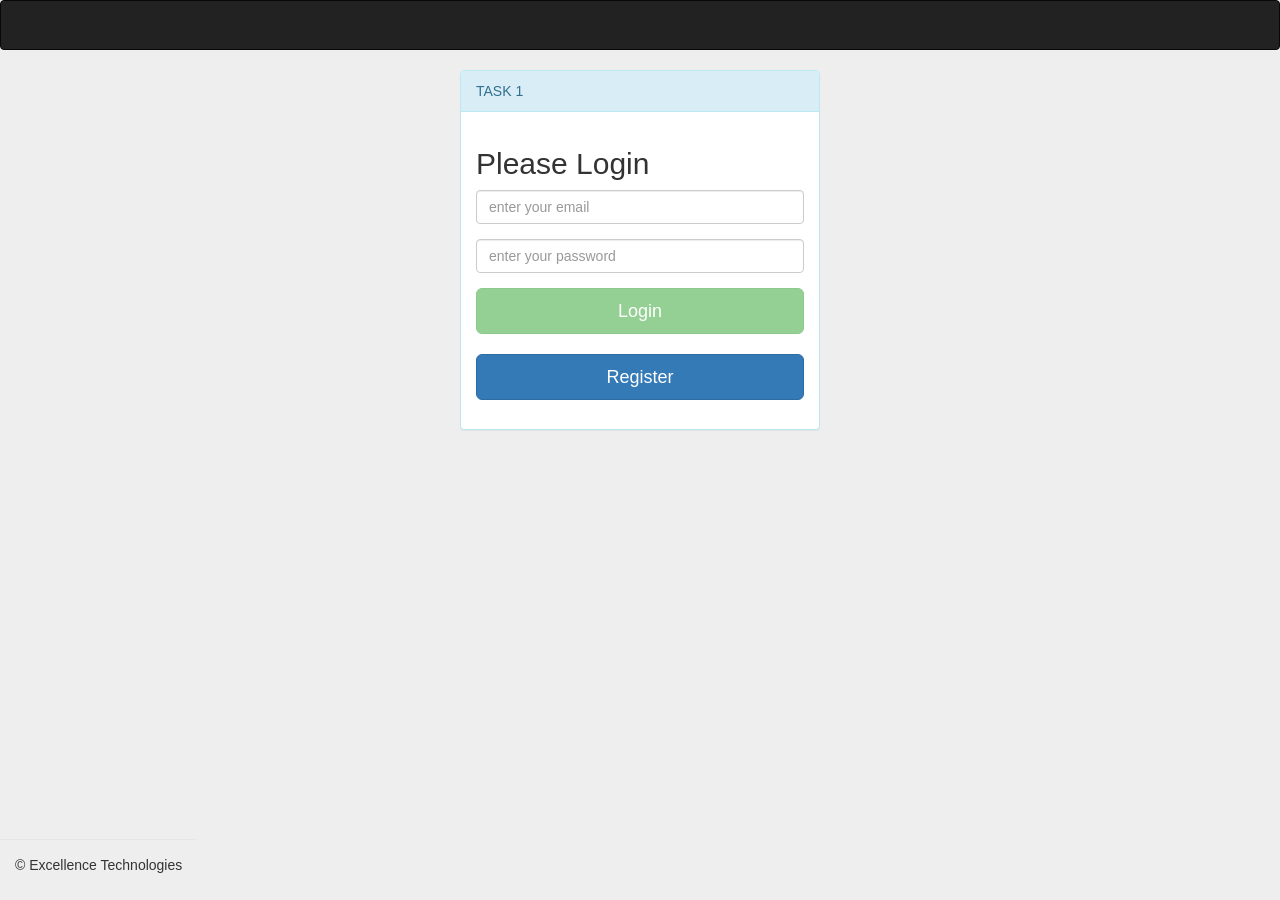
==== index.html @ 5a17a781 "add footer in project use naming view" ====
<html lang="en" ng-app="formApp">
    <head>
        <meta charset="UTF-8">
        <meta name="viewport" content="width=device-width, initial-scale=1">
        <title></title>
        <script src="lib/jquery-2.1.4.js" type="text/javascript"></script>
        <script src="lib/angular.js" type="text/javascript"></script>
        <script src="lib/angular-ui-router.js" type="text/javascript"></script>
        <script src="lib/ngStorage.min.js" type="text/javascript"></script>
        <script src="lib/angular-datepicker.js" type="text/javascript"></script>
        <!--CONTROLLER&SERVICES-->
        <script src="lib/appcontroller.js" type="text/javascript"></script> 
        <script src="lib/route.provider.js" type="text/javascript"></script>
        <script src="registration/register.controller.js" type="text/javascript"></script>
        <script src="lib/services.js" type="text/javascript"></script>
        <script src="invite/invite.controller.js" type="text/javascript"></script> 
         <script src="user/userFetch.controller.js" type="text/javascript"></script>
         <script src="login/login.controller.js" type="text/javascript"></script>
               
                
        <script src="home/home.controller.js" type="text/javascript"></script>

        <script src="menu/topMenu.controller.js" type="text/javascript"></script>
        <script src="footer/footer.directive.js" type="text/javascript"></script>
        <script src="footer/footer.js" type="text/javascript"></script>
        
        
            


        <!--C S S-->
         <link  href="css/angular-datepicker.css" rel="stylesheet" type="text/css"/>
        <link  href="css/bootstrap.css" rel="stylesheet" type="text/css"/>
         <link  href="css/footer.css" rel="stylesheet" type="text/css"/>
    </head>


    <body>



<div class="navbar-wrapper">
<nav class="navbar navbar-inverse">

        <button type="button" class="navbar-toggle collapsed" data-toggle="collapse" data-target="#navbar" aria-expanded="false" aria-controls="navbar">
              <span class="sr-only">Toggle navigation</span>
              <span class="icon-bar"></span>
              <span class="icon-bar"></span>
              <span class="icon-bar"></span>
            </button>
    
    <div id="navbar" class="navbar-collapse collapse">
    <ul class="nav navbar-nav">
        

    </ul> 

   </div> 
    

</nav>
</div>

        <div ui-view="menu">
        </div>
        <div ui-view="header">
        </div>
        <div footer>
        </div>



    </body>
</html>
---- css/angular-datepicker.css ----
datepicker a, [datepicker] a, .datepicker a{
  color:inherit;
  text-decoration:none;
}
datepicker a:hover, [datepicker] a:hover, .datepicker a:hover{
  text-decoration:none;
}
datepicker select, datepicker select:focus, datepicker select:hover,
.datepicker select, .datepicker select:focus, .datepicker select:hover,
[datepicker] select, [datepicker] select:focus, [datepicker] select:hover{
  width:100%;
   overflow: hidden;
   background:none;
   color:#fff;
   background-color: #138EFA;
   border-radius:2px;
   border: 0;
   margin-top:5px;
}
datepicker, .datepicker, [datepicker],
._720kb-datepicker-calendar-header,
._720kb-datepicker-calendar-body,
._720kb-datepicker-calendar-days-header,
._720kb-datepicker-calendar-years-pagination-pages {
  /*font-family: Helvetica Neue;*/
  font-size: 13.5px;
  -webkit-box-sizing: border-box;
  -moz-box-sizing: border-box;
  -ms-box-sizing: border-box;
  box-sizing: border-box;
  /*width: 100%;
  //margin: 0 auto;
  //float: left;
  clear: right;*/
}
._720kb-datepicker-calendar {
  background: white;
  color: #333;
  position: absolute;
  z-index: 999;
  /*min-width: 220px;
  margin: 0 auto;
  width: 101%;*/
  -webkit-box-shadow: 0 0 0 1px rgba(0, 0, 0, 0.1) inset;
  -moz-box-shadow: 0 0 0 1px rgba(0, 0, 0, 0.1) inset;
  box-shadow: 0 0 0 1px rgba(0, 0, 0, 0.1) inset;
  visibility: hidden;
  overflow:hidden;
  margin-left:-0.5%;
  padding: 0 0 2% 0;
  -webkit-border-radius: 3px;
  -moz-border-radius: 3px;
  border-radius: 3px;
}
._720kb-datepicker-calendar._720kb-datepicker-open {
  visibility: visible;
}
._720kb-datepicker-calendar-header {
  text-align: center;
  font-size: 15px;
  line-height: 40px;
}
._720kb-datepicker-calendar-header:nth-child(odd) {
  background: #138EFA;
}
._720kb-datepicker-calendar-header:nth-child(even) {
  background: #7BC6FC;
}
._720kb-datepicker-calendar-header-left,
._720kb-datepicker-calendar-header-middle,
._720kb-datepicker-calendar-header-right {
  width: 15%;
  float: left;
}
._720kb-datepicker-calendar-header-middle {
  width: 70%;
}

._720kb-datepicker-calendar-header-closed-pagination::after {
  content: " \25BE";
}

._720kb-datepicker-calendar-header-opened-pagination::after {
  content: " \25F9";
}

._720kb-datepicker-calendar-body {
  width: 96%;
  margin: 2%;
  text-align: center;
}
._720kb-datepicker-calendar-day {
  cursor: pointer;
  font-size: 12.5px;
  width: 12.2%;
  margin:5px 1%;
  padding: 1.5% 0;
  float: left;
  -webkit-border-radius: 1px;
  -moz-border-radius: 1px;
  border-radius: 1px;
}
._720kb-datepicker-calendar-day:hover,._720kb-datepicker-calendar-day._720kb-datepicker-active {
  background: rgba(0, 0, 0, 0.03);
}
._720kb-datepicker-calendar-header a, ._720kb-datepicker-calendar-header a:hover {
  text-decoration:none;
  padding:3% 9% 4% 9%;
  font-size: 13.5px;
  color:rgba(0, 0, 0, 0.55);
  font-weight: bold;
  -webkit-border-radius: 3px;
  -moz-border-radius: 3px;
  border-radius: 3px;
}
._720kb-datepicker-calendar-header a:hover {
  color:rgba(0, 0, 0, 0.9);
  background: rgba(255, 255, 255, 0.45);
}
._720kb-datepicker-calendar-month {
  color:#fff;
}
._720kb-datepicker-calendar-month span {
  font-size: 13px;
  color:rgba(0, 0, 0, 0.4);
}
._720kb-datepicker-calendar-month a span  i {
  font-style: normal;
  font-size:15px;
}
._720kb-datepicker-calendar-month a, ._720kb-datepicker-calendar-month a:hover {
  padding: 3px;
  margin-left:1%;
}
._720kb-datepicker-calendar-years-pagination{
  padding:2% 0 0 0;
  float:left;
  clear: right;
  width: 100%;
}
._720kb-datepicker-calendar-years-pagination a, ._720kb-datepicker-calendar-years-pagination a:hover {
  font-size:12px;
  padding:0 7px;
  font-weight: normal;
  margin:3px 1% 0 1%;
  line-height: 20px;
  display: inline-block;
}
._720kb-datepicker-calendar-years-pagination a._720kb-datepicker-active {
  color:rgba(0, 0, 0, 0.9);
  font-weight: 500;
  background: rgba(255, 255, 255, 0.45);
}
._720kb-datepicker-calendar-years-pagination-pages a,._720kb-datepicker-calendar-years-pagination-pages a:hover{
  padding:5px 10px;
}
._720kb-datepicker-calendar-days-header{
  max-width: 100%;
  margin:0 auto;
  padding:0 2% 0 2%;
  background: rgba(19, 142, 250, 0.08);
  border-bottom:1px solid rgba(0,0,0,0.02);
}
._720kb-datepicker-calendar-days-header div{
 width: 13.2%;
 font-weight: 500;
 font-size: 11.5px;
 padding:10px 0.5%;
 float:left;
 text-align: center;
 color:rgba(0,0,0,0.7);
}
._720kb-datepicker-calendar-days
._720kb-datepicker-default-button{
  font-size: 18.5px;
  position: relative;
  bottom:-0.5px;
}
._720kb-datepicker-calendar-header-middle._720kb-datepicker-mobile-item{
  width:95%;
  float:none;
  margin:0 auto;
}
._720kb-datepicker-item-hidden{
  visibility:hidden;
}
._720kb-datepicker-calendar-day._720kb-datepicker-disabled,
._720kb-datepicker-calendar-day._720kb-datepicker-disabled:hover,
._720kb-datepicker-calendar-years-pagination a._720kb-datepicker-disabled,
._720kb-datepicker-calendar-years-pagination a._720kb-datepicker-disabled:hover,
._720kb-datepicker-calendar-years-pagination a._720kb-datepicker-active._720kb-datepicker-disabled,
._720kb-datepicker-calendar-years-pagination a._720kb-datepicker-active._720kb-datepicker-disabled:hover{
  color:rgba(0,0,0,0.2);
  background: rgba(25,2,0,0.02);
  cursor: default;
}
---- css/footer.css ----
html, body {
  height: 100%;
}

.modal-footer {
  position: absolute;
  bottom: 0;
  width: auto;
}
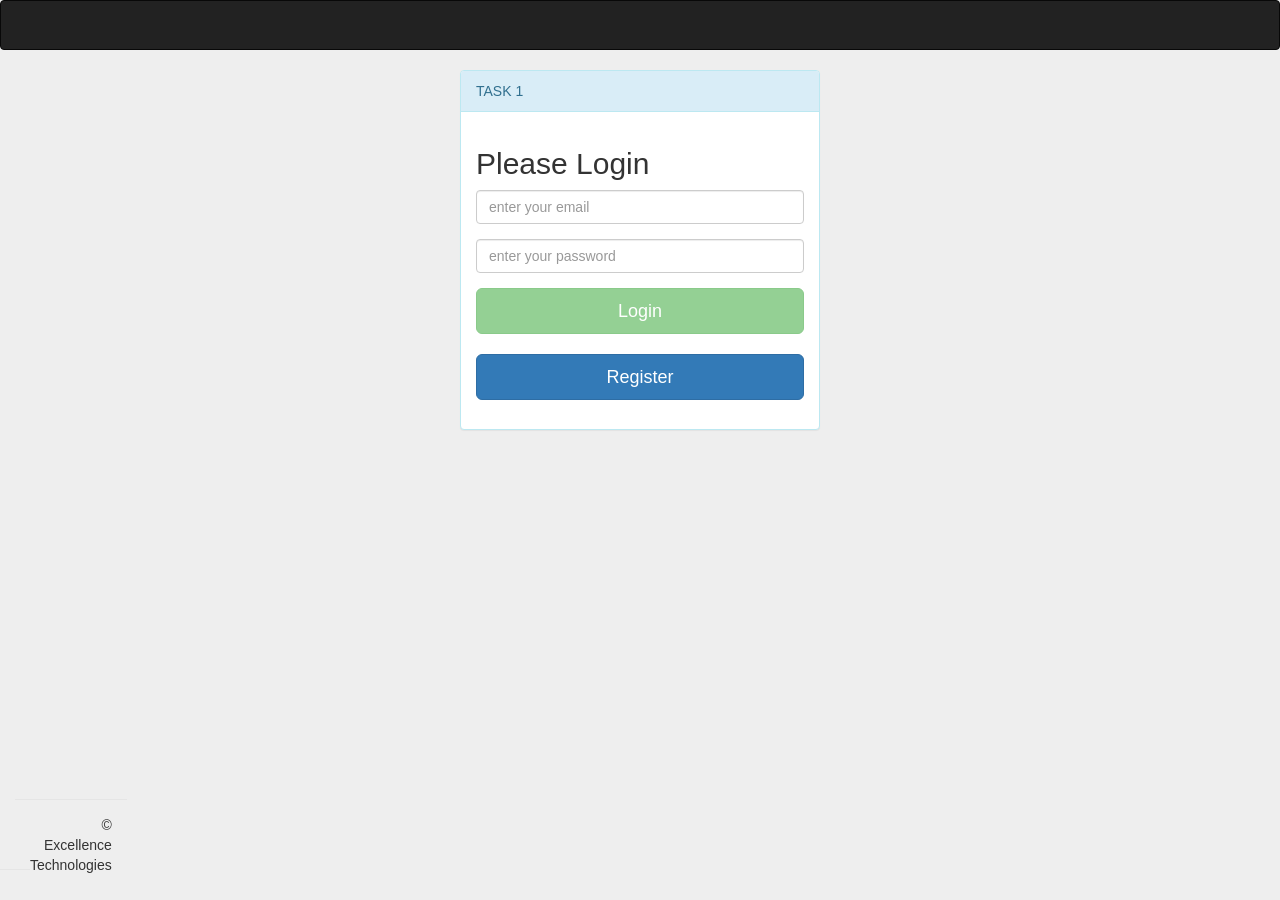
==== commit 72db479e: "login check and ajax fire LIFT, Module Naming" ====
--- a/index.html
+++ b/index.html
@@ -10,30 +10,35 @@
         <script src="lib/angular-ui-router.js" type="text/javascript"></script>
         <script src="lib/ngStorage.min.js" type="text/javascript"></script>
         <script src="lib/angular-datepicker.js" type="text/javascript"></script>
+        
         <!--CONTROLLER&SERVICES-->
-        <script src="lib/appcontroller.js" type="text/javascript"></script> 
-        <script src="lib/route.provider.js" type="text/javascript"></script>
+        
+        <script src="app.module.js" type="text/javascript"></script> 
+        <script src="app.route.provider.js" type="text/javascript"></script>
+        <script src="services/services.js" type="text/javascript"></script>
+        
         <script src="registration/register.controller.js" type="text/javascript"></script>
-        <script src="lib/services.js" type="text/javascript"></script>
+        
+        
         <script src="invite/invite.controller.js" type="text/javascript"></script> 
-         <script src="user/userFetch.controller.js" type="text/javascript"></script>
-         <script src="login/login.controller.js" type="text/javascript"></script>
-               
-                
+        
+        <script src="user/userFetch.controller.js" type="text/javascript"></script>
+        <script src="user/userFetch.filter.js" type="text/javascript"></script>
+        
+        <script src="login/login.controller.js" type="text/javascript"></script>
+
+
         <script src="home/home.controller.js" type="text/javascript"></script>
 
         <script src="menu/topMenu.controller.js" type="text/javascript"></script>
+        
         <script src="footer/footer.directive.js" type="text/javascript"></script>
         <script src="footer/footer.js" type="text/javascript"></script>
-        
-        
-            
-
 
         <!--C S S-->
-         <link  href="css/angular-datepicker.css" rel="stylesheet" type="text/css"/>
+        <link  href="css/angular-datepicker.css" rel="stylesheet" type="text/css"/>
         <link  href="css/bootstrap.css" rel="stylesheet" type="text/css"/>
-         <link  href="css/footer.css" rel="stylesheet" type="text/css"/>
+        <link  href="css/footer.css" rel="stylesheet" type="text/css"/>
     </head>
 
 
@@ -41,27 +46,27 @@
 
 
 
-<div class="navbar-wrapper">
-<nav class="navbar navbar-inverse">
+        <div class="navbar-wrapper">
+            <nav class="navbar navbar-inverse">
 
-        <button type="button" class="navbar-toggle collapsed" data-toggle="collapse" data-target="#navbar" aria-expanded="false" aria-controls="navbar">
-              <span class="sr-only">Toggle navigation</span>
-              <span class="icon-bar"></span>
-              <span class="icon-bar"></span>
-              <span class="icon-bar"></span>
-            </button>
-    
-    <div id="navbar" class="navbar-collapse collapse">
-    <ul class="nav navbar-nav">
-        
+                <button type="button" class="navbar-toggle collapsed" data-toggle="collapse" data-target="#navbar" aria-expanded="false" aria-controls="navbar">
+                    <span class="sr-only">Toggle navigation</span>
+                    <span class="icon-bar"></span>
+                    <span class="icon-bar"></span>
+                    <span class="icon-bar"></span>
+                </button>
 
-    </ul> 
+                <div id="navbar" class="navbar-collapse collapse">
+                    <ul class="nav navbar-nav">
 
-   </div> 
-    
 
-</nav>
-</div>
+                    </ul> 
+
+                </div> 
+
+
+            </nav>
+        </div>
 
         <div ui-view="menu">
         </div>
--- a/css/footer.css
+++ b/css/footer.css
@@ -1,13 +1,16 @@
 
   html, body {
   height: 100%;
-}
+position: relative !important;
+  }
 
 .modal-footer {
   position: absolute;
   bottom: 0;
   width: auto;
+clear: both;
 }
+
 
 
    
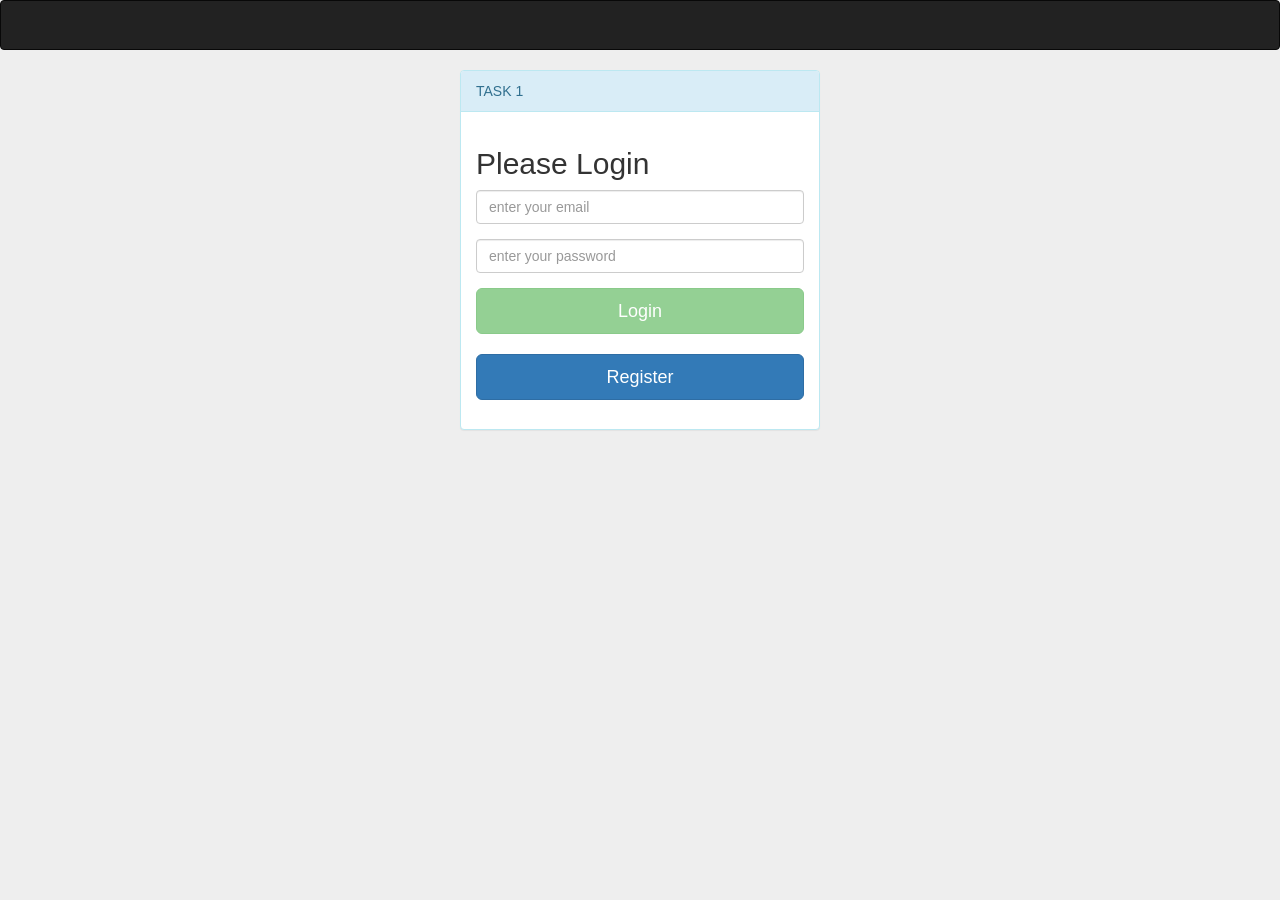
==== commit d872b41b: "change footer in named view" ====
--- a/index.html
+++ b/index.html
@@ -32,8 +32,8 @@
 
         <script src="menu/topMenu.controller.js" type="text/javascript"></script>
         
-        <script src="footer/footer.directive.js" type="text/javascript"></script>
-        <script src="footer/footer.js" type="text/javascript"></script>
+<!--        <script src="footer/footer.directive.js" type="text/javascript"></script>
+        <script src="footer/footer.js" type="text/javascript"></script>-->
 
         <!--C S S-->
         <link  href="css/angular-datepicker.css" rel="stylesheet" type="text/css"/>
@@ -72,7 +72,7 @@
         </div>
         <div ui-view="header">
         </div>
-        <div footer>
+        <div ui-view="footer">
         </div>
 
 
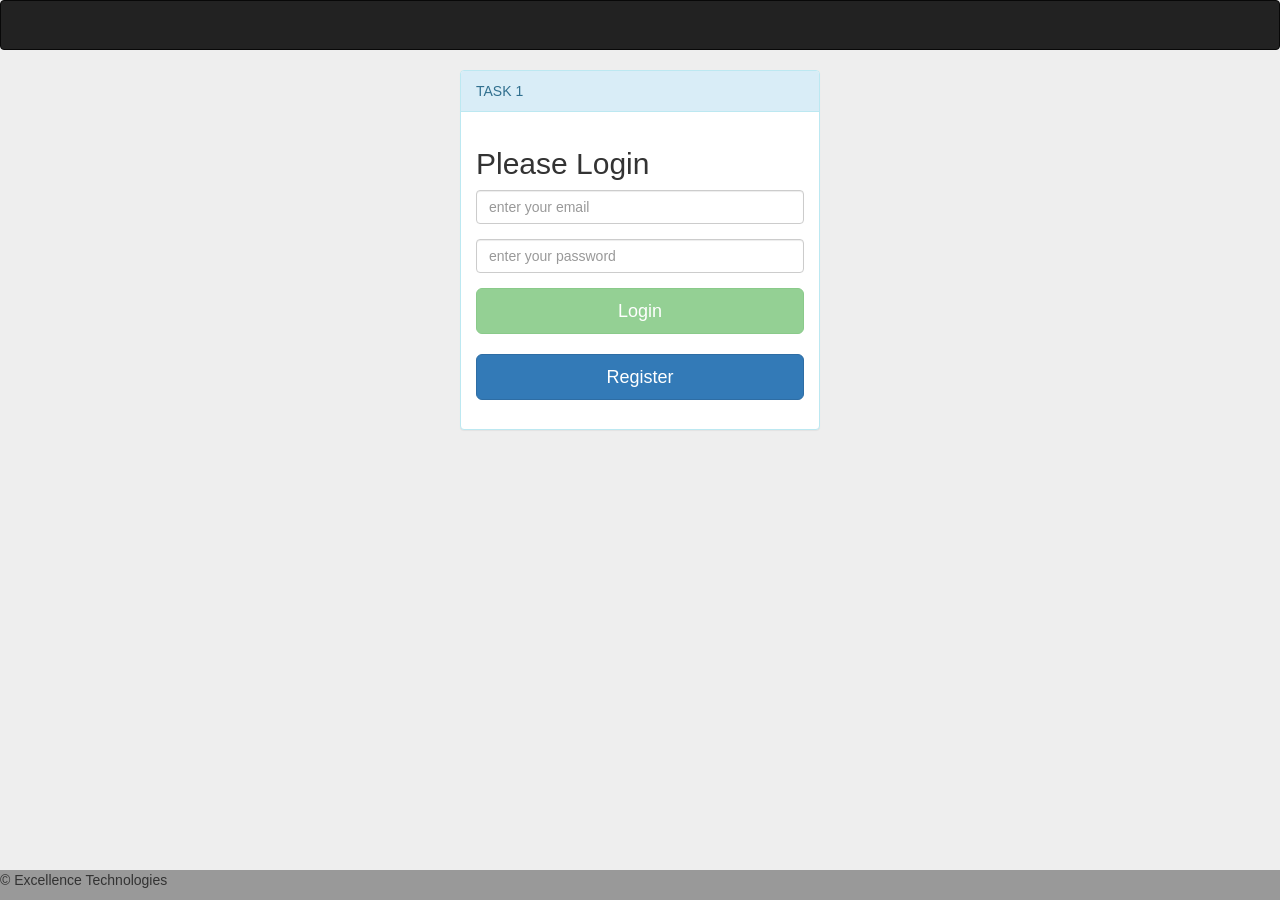
==== commit a47a66a7: "adding services for all controler" ====
--- a/index.html
+++ b/index.html
@@ -14,26 +14,28 @@
         <!--CONTROLLER&SERVICES-->
         
         <script src="app.module.js" type="text/javascript"></script> 
-        <script src="app.route.provider.js" type="text/javascript"></script>
-        <script src="services/services.js" type="text/javascript"></script>
+        <script src="app.route.js" type="text/javascript"></script>
         
         <script src="registration/register.controller.js" type="text/javascript"></script>
+        <script src="registration/registration.services.js" type="text/javascript"></script>
         
         
         <script src="invite/invite.controller.js" type="text/javascript"></script> 
+        <script src="invite/invite.services.js" type="text/javascript"></script>
         
         <script src="user/userFetch.controller.js" type="text/javascript"></script>
         <script src="user/userFetch.filter.js" type="text/javascript"></script>
+        <script src="user/userFetch.delete.services.js" type="text/javascript"></script>
+        <script src="user/userFetch.update.services.js" type="text/javascript"></script>
         
         <script src="login/login.controller.js" type="text/javascript"></script>
+        <script src="login/login.services.js" type="text/javascript"></script>
 
 
         <script src="home/home.controller.js" type="text/javascript"></script>
 
         <script src="menu/topMenu.controller.js" type="text/javascript"></script>
-        
-<!--        <script src="footer/footer.directive.js" type="text/javascript"></script>
-        <script src="footer/footer.js" type="text/javascript"></script>-->
+               
 
         <!--C S S-->
         <link  href="css/angular-datepicker.css" rel="stylesheet" type="text/css"/>
--- a/css/footer.css
+++ b/css/footer.css
@@ -1,17 +1,14 @@
-
-  html, body {
-  height: 100%;
-position: relative !important;
-  }
-
-.modal-footer {
-  position: absolute;
-  bottom: 0;
-  width: auto;
-clear: both;
+#footer {
+   position:fixed;
+   left:0px;
+   bottom:0px;
+   height:30px;
+   width:100%;
+   background:#999;
 }
 
-
-
-   
-    +/* IE 6 */
+* html #footer {
+   position:absolute;
+   top:expression((0-(footer.offsetHeight)+(document.documentElement.clientHeight ? document.documentElement.clientHeight : document.body.clientHeight)+(ignoreMe = document.documentElement.scrollTop ? document.documentElement.scrollTop : document.body.scrollTop))+'px');
+}
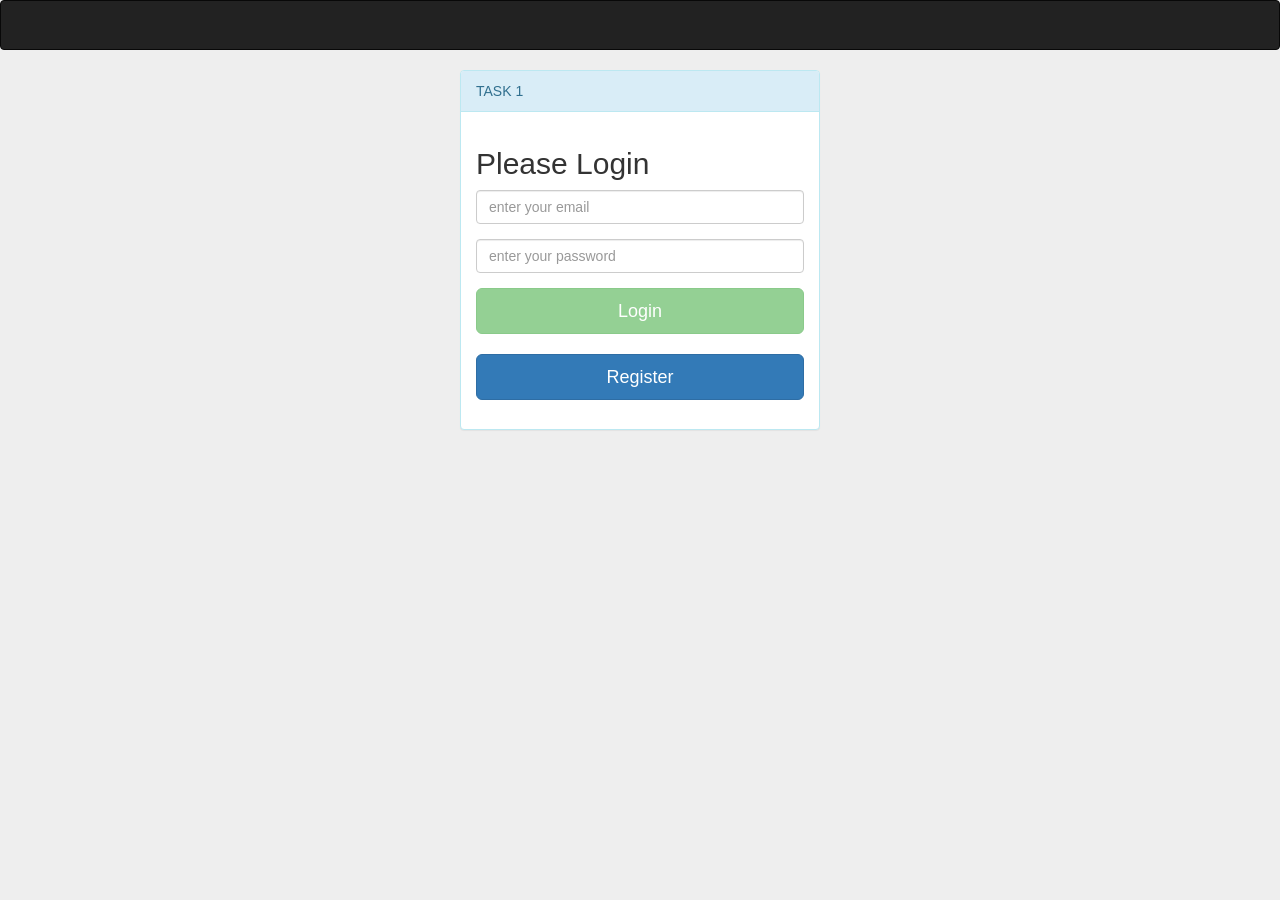
==== commit 2ab19b02: "implement nested view" ====
--- a/index.html
+++ b/index.html
@@ -1,5 +1,3 @@
-
-
 <html lang="en" ng-app="formApp">
     <head>
         <meta charset="UTF-8">
@@ -13,8 +11,8 @@
         
         <!--CONTROLLER&SERVICES-->
         
-        <script src="app.module.js" type="text/javascript"></script> 
-        <script src="app.route.js" type="text/javascript"></script>
+        <script src="index.module.js" type="text/javascript"></script> 
+        <script src="index.route.js" type="text/javascript"></script>
         
         <script src="registration/register.controller.js" type="text/javascript"></script>
         <script src="registration/registration.services.js" type="text/javascript"></script>
@@ -30,6 +28,8 @@
         
         <script src="login/login.controller.js" type="text/javascript"></script>
         <script src="login/login.services.js" type="text/javascript"></script>
+        <script src="login/logincheck.js" type="text/javascript"></script>
+
 
 
         <script src="home/home.controller.js" type="text/javascript"></script>
@@ -70,12 +70,7 @@
             </nav>
         </div>
 
-        <div ui-view="menu">
-        </div>
-        <div ui-view="header">
-        </div>
-        <div ui-view="footer">
-        </div>
+<div ui-view="container"></div>
 
 
 
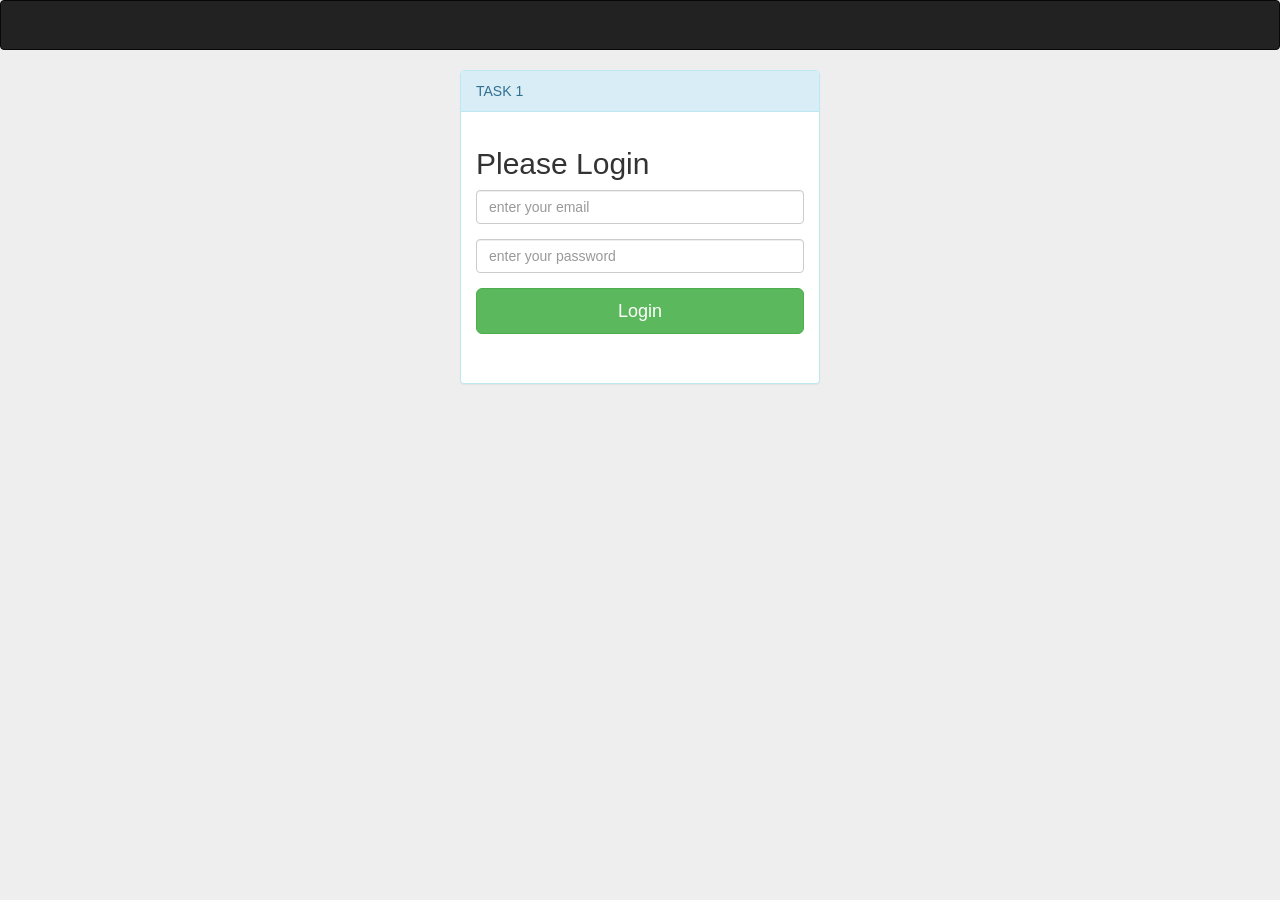
==== commit 1318e45d: "add map data" ====
--- a/index.html
+++ b/index.html
@@ -3,29 +3,39 @@
         <meta charset="UTF-8">
         <meta name="viewport" content="width=device-width, initial-scale=1">
         <title></title>
-        <script src="lib/jquery-2.1.4.js" type="text/javascript"></script>
-        <script src="lib/angular.js" type="text/javascript"></script>
-        <script src="lib/angular-ui-router.js" type="text/javascript"></script>
-        <script src="lib/ngStorage.min.js" type="text/javascript"></script>
-        <script src="lib/angular-datepicker.js" type="text/javascript"></script>
         
+        <script src="assets/lib/jquery-2.1.4.js" type="text/javascript"></script>
+        <script src="assets/lib/angular.js" type="text/javascript"></script>
+        <script src="assets/lib/angular-ui-router.js" type="text/javascript"></script>
+        <script src="assets/lib/ngStorage.min.js" type="text/javascript"></script>       
+        <script src="assets/lib/angular-datepicker.js" type="text/javascript"></script>
+        
+
         <!--CONTROLLER&SERVICES-->
         
-        <script src="index.module.js" type="text/javascript"></script> 
-        <script src="index.route.js" type="text/javascript"></script>
         
-        <script src="registration/register.controller.js" type="text/javascript"></script>
+        <script src="assets/lib/loadsh.js" type="text/javascript"></script> 
+        <script src="assets/lib/angular-simple-logger.js" type="text/javascript"></script>
+        <script src="assets/lib/angular-google-maps.js" type="text/javascript"></script>
+        
+
+        <script src="app/app.module.js" type="text/javascript"></script> 
+        <script src="app/app.route.js" type="text/javascript"></script>
+
+        <script src="registration/registration.controller.js" type="text/javascript"></script>
         <script src="registration/registration.services.js" type="text/javascript"></script>
+
+
+        <script src="invite/invite.controller.js" type="text/javascript"></script>
         
-        
-        <script src="invite/invite.controller.js" type="text/javascript"></script> 
         <script src="invite/invite.services.js" type="text/javascript"></script>
-        
+<!--        <script src="invite/map.js" type="text/javascript"></script>-->
+
         <script src="user/userFetch.controller.js" type="text/javascript"></script>
         <script src="user/userFetch.filter.js" type="text/javascript"></script>
         <script src="user/userFetch.delete.services.js" type="text/javascript"></script>
         <script src="user/userFetch.update.services.js" type="text/javascript"></script>
-        
+
         <script src="login/login.controller.js" type="text/javascript"></script>
         <script src="login/login.services.js" type="text/javascript"></script>
         <script src="login/logincheck.js" type="text/javascript"></script>
@@ -35,12 +45,12 @@
         <script src="home/home.controller.js" type="text/javascript"></script>
 
         <script src="menu/topMenu.controller.js" type="text/javascript"></script>
-               
+
 
         <!--C S S-->
-        <link  href="css/angular-datepicker.css" rel="stylesheet" type="text/css"/>
-        <link  href="css/bootstrap.css" rel="stylesheet" type="text/css"/>
-        <link  href="css/footer.css" rel="stylesheet" type="text/css"/>
+        <link  href="assets/css/angular-datepicker.css" rel="stylesheet" type="text/css"/>
+        <link  href="assets/css/bootstrap.css" rel="stylesheet" type="text/css"/>
+        <link  href="assets/css/footer.css" rel="stylesheet" type="text/css"/>
     </head>
 
 
@@ -70,7 +80,7 @@
             </nav>
         </div>
 
-<div ui-view="container"></div>
+        <div ui-view="container"></div>
 
 
 
--- a/assets/css/angular-datepicker.css
+++ b/assets/css/angular-datepicker.css
@@ -0,0 +1,196 @@
+datepicker a, [datepicker] a, .datepicker a{
+  color:inherit;
+  text-decoration:none;
+}
+datepicker a:hover, [datepicker] a:hover, .datepicker a:hover{
+  text-decoration:none;
+}
+datepicker select, datepicker select:focus, datepicker select:hover,
+.datepicker select, .datepicker select:focus, .datepicker select:hover,
+[datepicker] select, [datepicker] select:focus, [datepicker] select:hover{
+  width:100%;
+   overflow: hidden;
+   background:none;
+   color:#fff;
+   background-color: #138EFA;
+   border-radius:2px;
+   border: 0;
+   margin-top:5px;
+}
+datepicker, .datepicker, [datepicker],
+._720kb-datepicker-calendar-header,
+._720kb-datepicker-calendar-body,
+._720kb-datepicker-calendar-days-header,
+._720kb-datepicker-calendar-years-pagination-pages {
+  /*font-family: Helvetica Neue;*/
+  font-size: 13.5px;
+  -webkit-box-sizing: border-box;
+  -moz-box-sizing: border-box;
+  -ms-box-sizing: border-box;
+  box-sizing: border-box;
+  /*width: 100%;
+  //margin: 0 auto;
+  //float: left;
+  clear: right;*/
+}
+._720kb-datepicker-calendar {
+  background: white;
+  color: #333;
+  position: absolute;
+  z-index: 999;
+  /*min-width: 220px;
+  margin: 0 auto;
+  width: 101%;*/
+  -webkit-box-shadow: 0 0 0 1px rgba(0, 0, 0, 0.1) inset;
+  -moz-box-shadow: 0 0 0 1px rgba(0, 0, 0, 0.1) inset;
+  box-shadow: 0 0 0 1px rgba(0, 0, 0, 0.1) inset;
+  visibility: hidden;
+  overflow:hidden;
+  margin-left:-0.5%;
+  padding: 0 0 2% 0;
+  -webkit-border-radius: 3px;
+  -moz-border-radius: 3px;
+  border-radius: 3px;
+}
+._720kb-datepicker-calendar._720kb-datepicker-open {
+  visibility: visible;
+}
+._720kb-datepicker-calendar-header {
+  text-align: center;
+  font-size: 15px;
+  line-height: 40px;
+}
+._720kb-datepicker-calendar-header:nth-child(odd) {
+  background: #138EFA;
+}
+._720kb-datepicker-calendar-header:nth-child(even) {
+  background: #7BC6FC;
+}
+._720kb-datepicker-calendar-header-left,
+._720kb-datepicker-calendar-header-middle,
+._720kb-datepicker-calendar-header-right {
+  width: 15%;
+  float: left;
+}
+._720kb-datepicker-calendar-header-middle {
+  width: 70%;
+}
+
+._720kb-datepicker-calendar-header-closed-pagination::after {
+  content: " \25BE";
+}
+
+._720kb-datepicker-calendar-header-opened-pagination::after {
+  content: " \25F9";
+}
+
+._720kb-datepicker-calendar-body {
+  width: 96%;
+  margin: 2%;
+  text-align: center;
+}
+._720kb-datepicker-calendar-day {
+  cursor: pointer;
+  font-size: 12.5px;
+  width: 12.2%;
+  margin:5px 1%;
+  padding: 1.5% 0;
+  float: left;
+  -webkit-border-radius: 1px;
+  -moz-border-radius: 1px;
+  border-radius: 1px;
+}
+._720kb-datepicker-calendar-day:hover,._720kb-datepicker-calendar-day._720kb-datepicker-active {
+  background: rgba(0, 0, 0, 0.03);
+}
+._720kb-datepicker-calendar-header a, ._720kb-datepicker-calendar-header a:hover {
+  text-decoration:none;
+  padding:3% 9% 4% 9%;
+  font-size: 13.5px;
+  color:rgba(0, 0, 0, 0.55);
+  font-weight: bold;
+  -webkit-border-radius: 3px;
+  -moz-border-radius: 3px;
+  border-radius: 3px;
+}
+._720kb-datepicker-calendar-header a:hover {
+  color:rgba(0, 0, 0, 0.9);
+  background: rgba(255, 255, 255, 0.45);
+}
+._720kb-datepicker-calendar-month {
+  color:#fff;
+}
+._720kb-datepicker-calendar-month span {
+  font-size: 13px;
+  color:rgba(0, 0, 0, 0.4);
+}
+._720kb-datepicker-calendar-month a span  i {
+  font-style: normal;
+  font-size:15px;
+}
+._720kb-datepicker-calendar-month a, ._720kb-datepicker-calendar-month a:hover {
+  padding: 3px;
+  margin-left:1%;
+}
+._720kb-datepicker-calendar-years-pagination{
+  padding:2% 0 0 0;
+  float:left;
+  clear: right;
+  width: 100%;
+}
+._720kb-datepicker-calendar-years-pagination a, ._720kb-datepicker-calendar-years-pagination a:hover {
+  font-size:12px;
+  padding:0 7px;
+  font-weight: normal;
+  margin:3px 1% 0 1%;
+  line-height: 20px;
+  display: inline-block;
+}
+._720kb-datepicker-calendar-years-pagination a._720kb-datepicker-active {
+  color:rgba(0, 0, 0, 0.9);
+  font-weight: 500;
+  background: rgba(255, 255, 255, 0.45);
+}
+._720kb-datepicker-calendar-years-pagination-pages a,._720kb-datepicker-calendar-years-pagination-pages a:hover{
+  padding:5px 10px;
+}
+._720kb-datepicker-calendar-days-header{
+  max-width: 100%;
+  margin:0 auto;
+  padding:0 2% 0 2%;
+  background: rgba(19, 142, 250, 0.08);
+  border-bottom:1px solid rgba(0,0,0,0.02);
+}
+._720kb-datepicker-calendar-days-header div{
+ width: 13.2%;
+ font-weight: 500;
+ font-size: 11.5px;
+ padding:10px 0.5%;
+ float:left;
+ text-align: center;
+ color:rgba(0,0,0,0.7);
+}
+._720kb-datepicker-calendar-days
+._720kb-datepicker-default-button{
+  font-size: 18.5px;
+  position: relative;
+  bottom:-0.5px;
+}
+._720kb-datepicker-calendar-header-middle._720kb-datepicker-mobile-item{
+  width:95%;
+  float:none;
+  margin:0 auto;
+}
+._720kb-datepicker-item-hidden{
+  visibility:hidden;
+}
+._720kb-datepicker-calendar-day._720kb-datepicker-disabled,
+._720kb-datepicker-calendar-day._720kb-datepicker-disabled:hover,
+._720kb-datepicker-calendar-years-pagination a._720kb-datepicker-disabled,
+._720kb-datepicker-calendar-years-pagination a._720kb-datepicker-disabled:hover,
+._720kb-datepicker-calendar-years-pagination a._720kb-datepicker-active._720kb-datepicker-disabled,
+._720kb-datepicker-calendar-years-pagination a._720kb-datepicker-active._720kb-datepicker-disabled:hover{
+  color:rgba(0,0,0,0.2);
+  background: rgba(25,2,0,0.02);
+  cursor: default;
+}
--- a/assets/css/footer.css
+++ b/assets/css/footer.css
@@ -0,0 +1,14 @@
+#footer {
+   position:fixed;
+   left:0px;
+   bottom:0px;
+   height:30px;
+   width:100%;
+   background:#999;
+}
+
+/* IE 6 */
+* html #footer {
+   position:absolute;
+   top:expression((0-(footer.offsetHeight)+(document.documentElement.clientHeight ? document.documentElement.clientHeight : document.body.clientHeight)+(ignoreMe = document.documentElement.scrollTop ? document.documentElement.scrollTop : document.body.scrollTop))+'px');
+}
